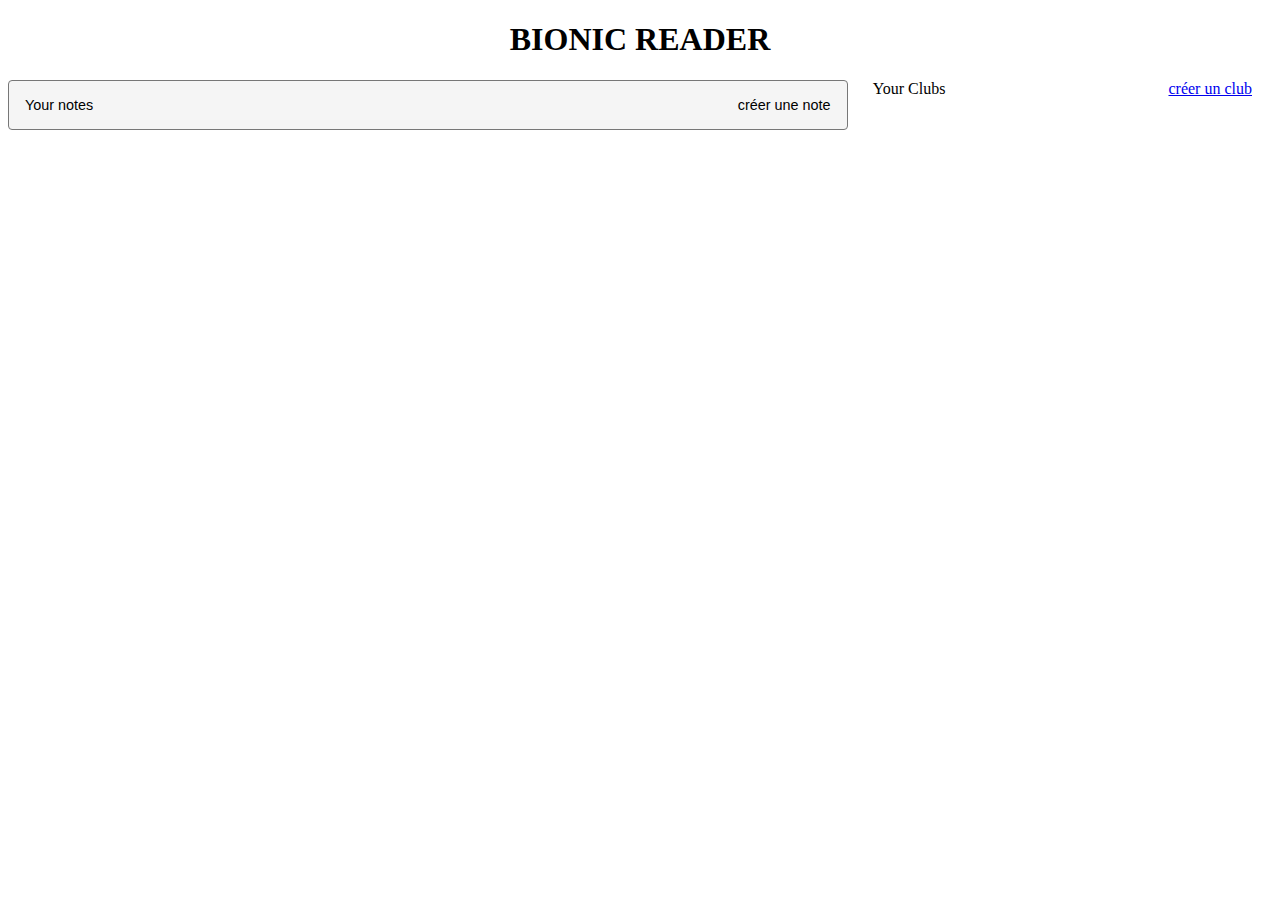
==== src/main/resources/static/index.html @ bec62ded "new directory and file disposition to make it work through heroku" ====
<!DOCTYPE html>
<html lang="en">
<head>
    <meta charset="UTF-8">
    <title>bionic</title>
    <!-- CSS only -->
    <link href="https://cdn.jsdelivr.net/npm/bootstrap@5.2.0-beta1/dist/css/bootstrap.min.css" rel="stylesheet" integrity="sha384-0evHe/X+R7YkIZDRvuzKMRqM+OrBnVFBL6DOitfPri4tjfHxaWutUpFmBp4vmVor" crossorigin="anonymous">
    <link rel="stylesheet" href="./css/index.css">
</head>
<body  onload="fill()">

<h1 style="text-align: center"> BIONIC READER </h1>
<div  class="flex-container">

    <div  id="tabNotes" class="flex-child">
        <a onclick="opencreate()" style="float: right"> créer une note</a>   Your notes
    </div>

    <div id="tabClubs" class="flex-child-two">
        Your Clubs
        <a href='create.html' style="float: right"> créer un club</a>
    </div>

</div>

<script src="./js/custom.js"></script>
<script src='./js/jquery-2.1.3.js'></script>
<script src='./js/index.js'></script>


</body>
</html>
---- src/main/resources/static/css/index.css ----
.flex-container {
    width: 100%;
    height: 100%;
    display: flex;
}

.flex-child {
    flex: 1;
    border: 2px solid grey;
    width: 70%;
    height: 100%;
    padding: 1%;
    background-color: whitesmoke;
    padding: 1rem;
    border: 1px solid #777;
    border-radius: .25rem;
    font-size: .9rem;
    font-family: "Segoe UI", Arial, sans-serif;
}

.flex-child-two{
    margin-left: 2%;
    margin-right: 20px;
    width: 30%;
    height: 100%;
}

.divNotes{
    width: 100%;
    margin: 3px;
    text-overflow: ellipsis;
    white-space: nowrap;
    overflow: hidden;
    padding: 5px;
    font-family: "Segoe UI", Arial, sans-serif;
    border-radius: 10px;
}


.divNotes:Hover{
    background-color: grey;
}
.delete {
    float: right;
}
.noteTitle {
    font-size: 20px;
}
.alltext {
    width: 90%;
    float: left;
}
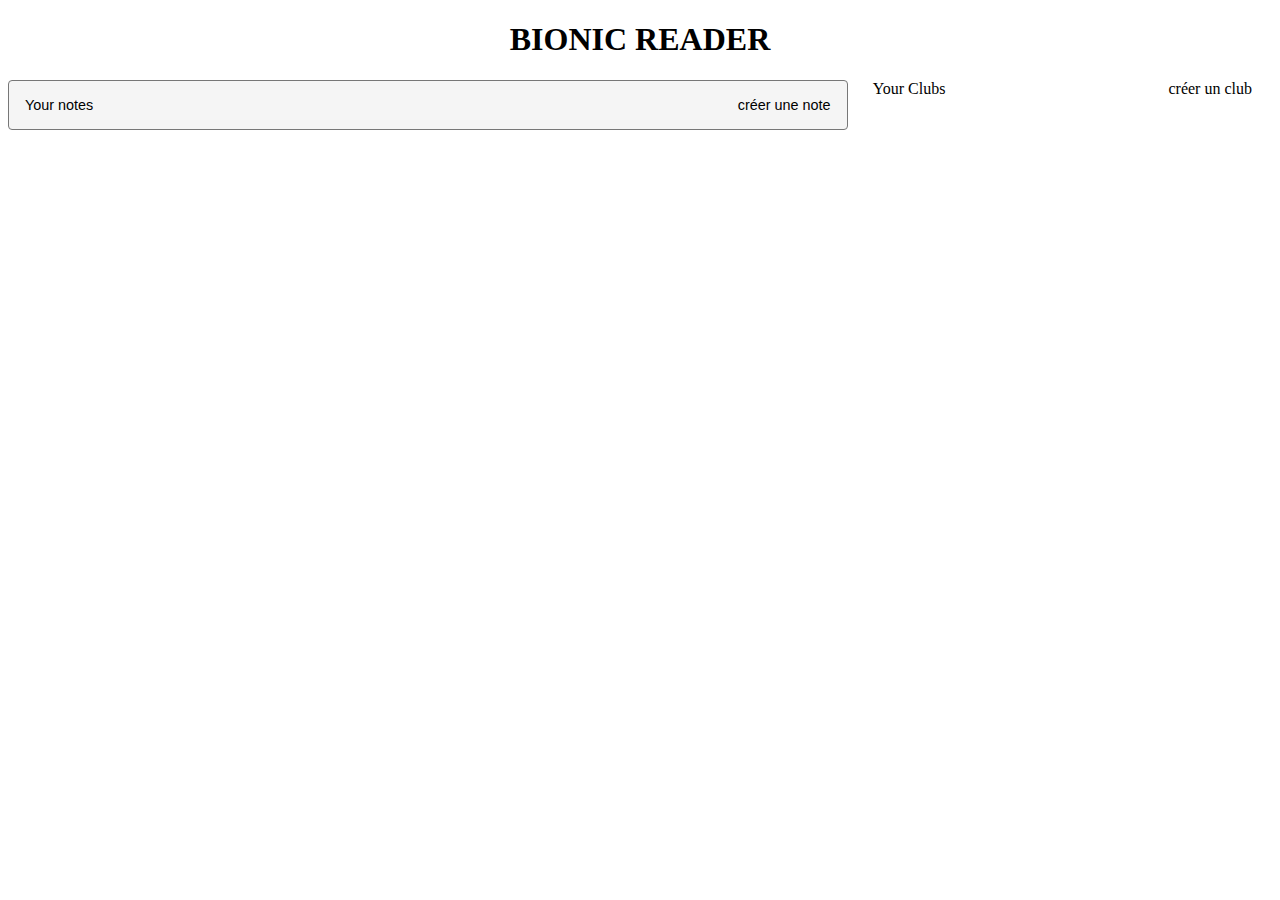
==== commit 944778da: "rollback" ====
--- a/src/main/resources/static/index.html
+++ b/src/main/resources/static/index.html
@@ -1,3 +1,6 @@
+
+
+
 <!DOCTYPE html>
 <html lang="en">
 <head>
@@ -14,11 +17,12 @@
 
     <div  id="tabNotes" class="flex-child">
         <a onclick="opencreate()" style="float: right"> créer une note</a>   Your notes
+
     </div>
 
     <div id="tabClubs" class="flex-child-two">
         Your Clubs
-        <a href='create.html' style="float: right"> créer un club</a>
+        <a onclick="opencreateClub()"  style="float: right"> créer un club</a>
     </div>
 
 </div>
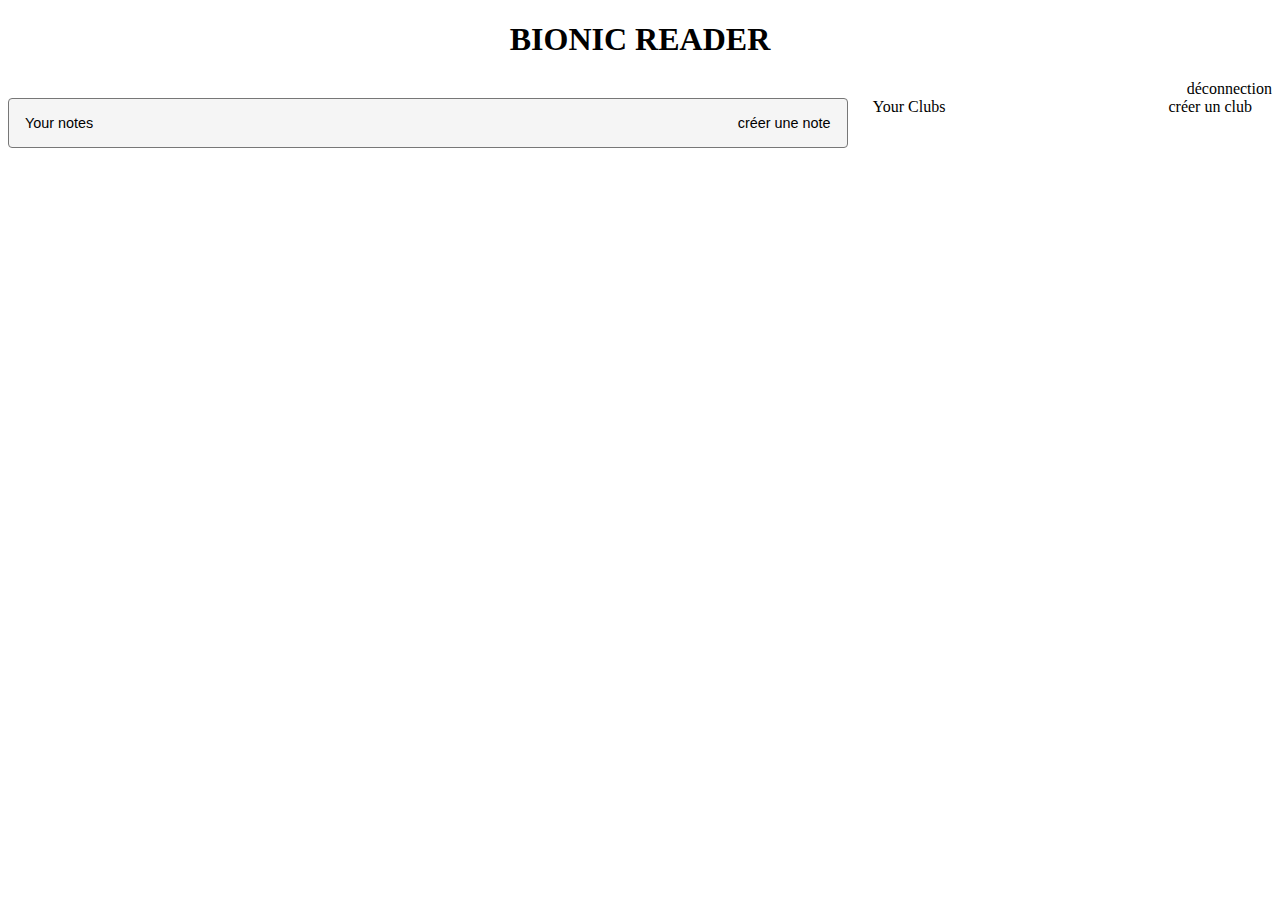
==== commit 573cbc06: "rollback" ====
--- a/src/main/resources/static/index.html
+++ b/src/main/resources/static/index.html
@@ -1,6 +1,3 @@
-
-
-
 <!DOCTYPE html>
 <html lang="en">
 <head>
@@ -13,6 +10,7 @@
 <body  onload="fill()">
 
 <h1 style="text-align: center"> BIONIC READER </h1>
+<a onclick="deco()" style="float: right"> déconnection</a>
 <div  class="flex-container">
 
     <div  id="tabNotes" class="flex-child">
